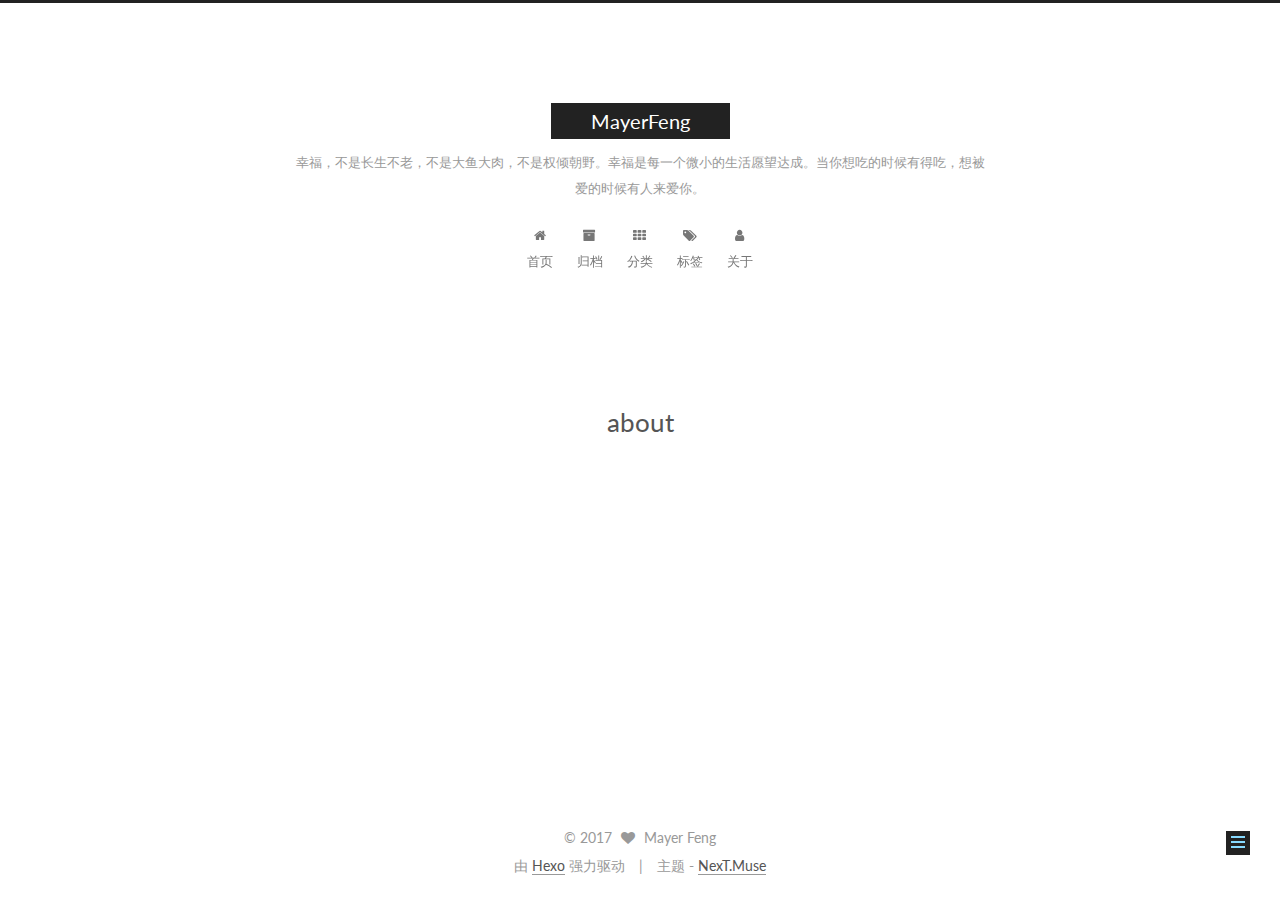
==== about/index.html @ aae3388e "Site updated: 2017-06-15 09:46:00" ====
<!doctype html>



  


<html class="theme-next muse use-motion" lang="zh-Hans">
<head>
  <meta charset="UTF-8"/>
<meta http-equiv="X-UA-Compatible" content="IE=edge" />
<meta name="viewport" content="width=device-width, initial-scale=1, maximum-scale=1"/>









<meta http-equiv="Cache-Control" content="no-transform" />
<meta http-equiv="Cache-Control" content="no-siteapp" />















  
  
  <link href="/lib/fancybox/source/jquery.fancybox.css?v=2.1.5" rel="stylesheet" type="text/css" />




  
  
  
  

  
    
    
  

  

  

  

  

  
    
    
    <link href="//fonts.googleapis.com/css?family=Lato:300,300italic,400,400italic,700,700italic&subset=latin,latin-ext" rel="stylesheet" type="text/css">
  






<link href="/lib/font-awesome/css/font-awesome.min.css?v=4.6.2" rel="stylesheet" type="text/css" />

<link href="/css/main.css?v=5.1.1" rel="stylesheet" type="text/css" />


  <meta name="keywords" content="Hexo, NexT" />








  <link rel="shortcut icon" type="image/x-icon" href="/favicon.ico?v=5.1.1" />






<meta property="og:type" content="website">
<meta property="og:title" content="about">
<meta property="og:url" content="http://mayerfeng.github.io.com/about/index.html">
<meta property="og:site_name" content="MayerFeng">
<meta property="og:updated_time" content="2017-06-15T01:40:49.000Z">
<meta name="twitter:card" content="summary">
<meta name="twitter:title" content="about">



<script type="text/javascript" id="hexo.configurations">
  var NexT = window.NexT || {};
  var CONFIG = {
    root: '/',
    scheme: 'Muse',
    sidebar: {"position":"left","display":"post","offset":12,"offset_float":0,"b2t":false,"scrollpercent":false},
    fancybox: true,
    motion: true,
    duoshuo: {
      userId: '0',
      author: '博主'
    },
    algolia: {
      applicationID: '',
      apiKey: '',
      indexName: '',
      hits: {"per_page":10},
      labels: {"input_placeholder":"Search for Posts","hits_empty":"We didn't find any results for the search: ${query}","hits_stats":"${hits} results found in ${time} ms"}
    }
  };
</script>



  <link rel="canonical" href="http://mayerfeng.github.io.com/about/"/>





  <title>about | MayerFeng</title>
  














</head>

<body itemscope itemtype="http://schema.org/WebPage" lang="zh-Hans">

  
  
    
  

  <div class="container sidebar-position-left page-post-detail ">
    <div class="headband"></div>

    <header id="header" class="header" itemscope itemtype="http://schema.org/WPHeader">
      <div class="header-inner"><div class="site-brand-wrapper">
  <div class="site-meta ">
    

    <div class="custom-logo-site-title">
      <a href="/"  class="brand" rel="start">
        <span class="logo-line-before"><i></i></span>
        <span class="site-title">MayerFeng</span>
        <span class="logo-line-after"><i></i></span>
      </a>
    </div>
      
        <p class="site-subtitle">幸福，不是长生不老，不是大鱼大肉，不是权倾朝野。幸福是每一个微小的生活愿望达成。当你想吃的时候有得吃，想被爱的时候有人来爱你。</p>
      
  </div>

  <div class="site-nav-toggle">
    <button>
      <span class="btn-bar"></span>
      <span class="btn-bar"></span>
      <span class="btn-bar"></span>
    </button>
  </div>
</div>

<nav class="site-nav">
  

  
    <ul id="menu" class="menu">
      
        
        <li class="menu-item menu-item-home">
          <a href="/" rel="section">
            
              <i class="menu-item-icon fa fa-fw fa-home"></i> <br />
            
            首页
          </a>
        </li>
      
        
        <li class="menu-item menu-item-archives">
          <a href="/archives/" rel="section">
            
              <i class="menu-item-icon fa fa-fw fa-archive"></i> <br />
            
            归档
          </a>
        </li>
      
        
        <li class="menu-item menu-item-categories">
          <a href="/categories/" rel="section">
            
              <i class="menu-item-icon fa fa-fw fa-th"></i> <br />
            
            分类
          </a>
        </li>
      
        
        <li class="menu-item menu-item-tags">
          <a href="/tags/" rel="section">
            
              <i class="menu-item-icon fa fa-fw fa-tags"></i> <br />
            
            标签
          </a>
        </li>
      
        
        <li class="menu-item menu-item-about">
          <a href="/about/" rel="section">
            
              <i class="menu-item-icon fa fa-fw fa-user"></i> <br />
            
            关于
          </a>
        </li>
      

      
    </ul>
  

  
</nav>



 </div>
    </header>

    <main id="main" class="main">
      <div class="main-inner">
        <div class="content-wrap">
          <div id="content" class="content">
            

  <div id="posts" class="posts-expand">
  <header class="post-header">

	<h1 class="post-title" itemprop="name headline">about</h1>



</header>

    
    
      
    
  </div>


          </div>
          


          
  <div class="comments" id="comments">
    
  </div>


        </div>
        
          
  
  <div class="sidebar-toggle">
    <div class="sidebar-toggle-line-wrap">
      <span class="sidebar-toggle-line sidebar-toggle-line-first"></span>
      <span class="sidebar-toggle-line sidebar-toggle-line-middle"></span>
      <span class="sidebar-toggle-line sidebar-toggle-line-last"></span>
    </div>
  </div>

  <aside id="sidebar" class="sidebar">
    <div class="sidebar-inner">

      

      

      <section class="site-overview sidebar-panel sidebar-panel-active">
        <div class="site-author motion-element" itemprop="author" itemscope itemtype="http://schema.org/Person">
          <img class="site-author-image" itemprop="image"
               src="/images/avatar.gif"
               alt="Mayer Feng" />
          <p class="site-author-name" itemprop="name">Mayer Feng</p>
           
              <p class="site-description motion-element" itemprop="description"></p>
          
        </div>
        <nav class="site-state motion-element">

          
            <div class="site-state-item site-state-posts">
              <a href="/archives/">
                <span class="site-state-item-count">2</span>
                <span class="site-state-item-name">日志</span>
              </a>
            </div>
          

          

          

        </nav>

        

        <div class="links-of-author motion-element">
          
        </div>

        
        

        
        

        


      </section>

      

      

    </div>
  </aside>


        
      </div>
    </main>

    <footer id="footer" class="footer">
      <div class="footer-inner">
        <div class="copyright" >
  
  &copy; 
  <span itemprop="copyrightYear">2017</span>
  <span class="with-love">
    <i class="fa fa-heart"></i>
  </span>
  <span class="author" itemprop="copyrightHolder">Mayer Feng</span>
</div>


<div class="powered-by">
  由 <a class="theme-link" href="https://hexo.io">Hexo</a> 强力驱动
</div>

<div class="theme-info">
  主题 -
  <a class="theme-link" href="https://github.com/iissnan/hexo-theme-next">
    NexT.Muse
  </a>
</div>


        

        
      </div>
    </footer>

    
      <div class="back-to-top">
        <i class="fa fa-arrow-up"></i>
        
      </div>
    

  </div>

  

<script type="text/javascript">
  if (Object.prototype.toString.call(window.Promise) !== '[object Function]') {
    window.Promise = null;
  }
</script>









  












  
  <script type="text/javascript" src="/lib/jquery/index.js?v=2.1.3"></script>

  
  <script type="text/javascript" src="/lib/fastclick/lib/fastclick.min.js?v=1.0.6"></script>

  
  <script type="text/javascript" src="/lib/jquery_lazyload/jquery.lazyload.js?v=1.9.7"></script>

  
  <script type="text/javascript" src="/lib/velocity/velocity.min.js?v=1.2.1"></script>

  
  <script type="text/javascript" src="/lib/velocity/velocity.ui.min.js?v=1.2.1"></script>

  
  <script type="text/javascript" src="/lib/fancybox/source/jquery.fancybox.pack.js?v=2.1.5"></script>


  


  <script type="text/javascript" src="/js/src/utils.js?v=5.1.1"></script>

  <script type="text/javascript" src="/js/src/motion.js?v=5.1.1"></script>



  
  

  
    <script type="text/javascript" src="/js/src/scrollspy.js?v=5.1.1"></script>
<script type="text/javascript" src="/js/src/post-details.js?v=5.1.1"></script>

  

  


  <script type="text/javascript" src="/js/src/bootstrap.js?v=5.1.1"></script>



  


  




	





  





  





  






  





  

  

  

  

  

  

</body>
</html>
---- css/main.css ----
/* normalize.css v3.0.2 | MIT License | git.io/normalize */
html {
  font-family: sans-serif; /* 1 */
  -ms-text-size-adjust: 100%; /* 2 */
  -webkit-text-size-adjust: 100%; /* 2 */
}
body {
  margin: 0;
}
article,
aside,
details,
figcaption,
figure,
footer,
header,
hgroup,
main,
menu,
nav,
section,
summary {
  display: block;
}
audio,
canvas,
progress,
video {
  display: inline-block; /* 1 */
  vertical-align: baseline; /* 2 */
}
audio:not([controls]) {
  display: none;
  height: 0;
}
[hidden],
template {
  display: none;
}
a {
  background-color: transparent;
}
a:active,
a:hover {
  outline: 0;
}
abbr[title] {
  border-bottom: 1px dotted;
}
b,
strong {
  font-weight: bold;
}
dfn {
  font-style: italic;
}
h1 {
  font-size: 2em;
  margin: 0.67em 0;
}
mark {
  background: #ff0;
  color: #000;
}
small {
  font-size: 80%;
}
sub,
sup {
  font-size: 75%;
  line-height: 0;
  position: relative;
  vertical-align: baseline;
}
sup {
  top: -0.5em;
}
sub {
  bottom: -0.25em;
}
img {
  border: 0;
}
svg:not(:root) {
  overflow: hidden;
}
figure {
  margin: 1em 40px;
}
hr {
  -moz-box-sizing: content-box;
  box-sizing: content-box;
  height: 0;
}
pre {
  overflow: auto;
}
code,
kbd,
pre,
samp {
  font-family: monospace, monospace;
  font-size: 1em;
}
button,
input,
optgroup,
select,
textarea {
  color: inherit; /* 1 */
  font: inherit; /* 2 */
  margin: 0; /* 3 */
}
button {
  overflow: visible;
}
button,
select {
  text-transform: none;
}
button,
html input[type="button"],
input[type="reset"],
input[type="submit"] {
  -webkit-appearance: button; /* 2 */
  cursor: pointer; /* 3 */
}
button[disabled],
html input[disabled] {
  cursor: default;
}
button::-moz-focus-inner,
input::-moz-focus-inner {
  border: 0;
  padding: 0;
}
input {
  line-height: normal;
}
input[type="checkbox"],
input[type="radio"] {
  box-sizing: border-box; /* 1 */
  padding: 0; /* 2 */
}
input[type="number"]::-webkit-inner-spin-button,
input[type="number"]::-webkit-outer-spin-button {
  height: auto;
}
input[type="search"] {
  -webkit-appearance: textfield; /* 1 */
  -moz-box-sizing: content-box;
  -webkit-box-sizing: content-box; /* 2 */
  box-sizing: content-box;
}
input[type="search"]::-webkit-search-cancel-button,
input[type="search"]::-webkit-search-decoration {
  -webkit-appearance: none;
}
fieldset {
  border: 1px solid #c0c0c0;
  margin: 0 2px;
  padding: 0.35em 0.625em 0.75em;
}
legend {
  border: 0; /* 1 */
  padding: 0; /* 2 */
}
textarea {
  overflow: auto;
}
optgroup {
  font-weight: bold;
}
table {
  border-collapse: collapse;
  border-spacing: 0;
}
td,
th {
  padding: 0;
}
::selection {
  background: #262a30;
  color: #fff;
}
body {
  position: relative;
  font-family: 'Lato', "PingFang SC", "Microsoft YaHei", sans-serif;
  font-size: 14px;
  line-height: 2;
  color: #555;
  background: #fff;
}
@media (max-width: 767px) {
  body {
    padding-right: 0 !important;
  }
}
@media (min-width: 768px) and (max-width: 991px) {
  body {
    padding-right: 0 !important;
  }
}
@media (min-width: 1600px) {
  body {
    font-size: 16px;
  }
}
h1,
h2,
h3,
h4,
h5,
h6 {
  margin: 0;
  padding: 0;
  font-weight: bold;
  line-height: 1.5;
  font-family: 'Lato', "PingFang SC", "Microsoft YaHei", sans-serif;
}
h2,
h3,
h4,
h5,
h6 {
  margin: 20px 0 15px;
}
h1 {
  font-size: 22px;
}
@media (max-width: 767px) {
  h1 {
    font-size: 18px;
  }
}
h2 {
  font-size: 20px;
}
@media (max-width: 767px) {
  h2 {
    font-size: 16px;
  }
}
h3 {
  font-size: 18px;
}
@media (max-width: 767px) {
  h3 {
    font-size: 14px;
  }
}
h4 {
  font-size: 16px;
}
@media (max-width: 767px) {
  h4 {
    font-size: 12px;
  }
}
h5 {
  font-size: 14px;
}
@media (max-width: 767px) {
  h5 {
    font-size: 10px;
  }
}
h6 {
  font-size: 12px;
}
@media (max-width: 767px) {
  h6 {
    font-size: 8px;
  }
}
p {
  margin: 0 0 25px 0;
}
a {
  color: #555;
  text-decoration: none;
  border-bottom: 1px solid #999;
  word-wrap: break-word;
}
a:hover {
  color: #222;
  border-bottom-color: #222;
}
blockquote {
  margin: 0;
  padding: 0;
}
img {
  display: block;
  margin: auto;
  max-width: 100%;
  height: auto;
}
hr {
  margin: 40px 0;
  height: 3px;
  border: none;
  background-color: #ddd;
  background-image: repeating-linear-gradient(-45deg, #fff, #fff 4px, transparent 4px, transparent 8px);
}
blockquote {
  padding: 0 15px;
  color: #666;
  border-left: 4px solid #ddd;
}
blockquote cite::before {
  content: "-";
  padding: 0 5px;
}
dt {
  font-weight: 700;
}
dd {
  margin: 0;
  padding: 0;
}
.text-left {
  text-align: left;
}
.text-center {
  text-align: center;
}
.text-right {
  text-align: right;
}
.text-justify {
  text-align: justify;
}
.text-nowrap {
  white-space: nowrap;
}
.text-lowercase {
  text-transform: lowercase;
}
.text-uppercase {
  text-transform: uppercase;
}
.text-capitalize {
  text-transform: capitalize;
}
.center-block {
  display: block;
  margin-left: auto;
  margin-right: auto;
}
.clearfix:before,
.clearfix:after {
  content: " ";
  display: table;
}
.clearfix:after {
  clear: both;
}
.pullquote {
  width: 45%;
}
.pullquote.left {
  float: left;
  margin-left: 5px;
  margin-right: 10px;
}
.pullquote.right {
  float: right;
  margin-left: 10px;
  margin-right: 5px;
}
.affix.affix.affix {
  position: fixed;
}
.translation {
  margin-top: -20px;
  font-size: 14px;
  color: #999;
}
.scrollbar-measure {
  width: 100px;
  height: 100px;
  overflow: scroll;
  position: absolute;
  top: -9999px;
}
.use-motion .motion-element {
  opacity: 0;
}
table {
  margin: 20px 0;
  width: 100%;
  border-collapse: collapse;
  border-spacing: 0;
  border: 1px solid #ddd;
  font-size: 14px;
  table-layout: fixed;
  word-wrap: break-all;
}
table>tbody>tr:nth-of-type(odd) {
  background-color: #f9f9f9;
}
table>tbody>tr:hover {
  background-color: #f5f5f5;
}
caption,
th,
td {
  padding: 8px;
  text-align: left;
  vertical-align: middle;
  font-weight: normal;
}
th,
td {
  border-bottom: 3px solid #ddd;
  border-right: 1px solid #eee;
}
th {
  padding-bottom: 10px;
  font-weight: 700;
}
td {
  border-bottom-width: 1px;
}
html,
body {
  height: 100%;
}
.container {
  position: relative;
  min-height: 100%;
}
.header-inner {
  margin: 0 auto;
  padding: 100px 0 70px;
  width: 700px;
}
@media (min-width: 1600px) {
  .container .header-inner {
    width: 900px;
  }
}
.main {
  padding-bottom: 150px;
}
.main-inner {
  margin: 0 auto;
  width: 700px;
}
@media (min-width: 1600px) {
  .container .main-inner {
    width: 900px;
  }
}
.footer {
  position: absolute;
  left: 0;
  bottom: 0;
  width: 100%;
  min-height: 50px;
}
.footer-inner {
  box-sizing: border-box;
  margin: 20px auto;
  width: 700px;
}
@media (min-width: 1600px) {
  .container .footer-inner {
    width: 900px;
  }
}
pre,
.highlight {
  overflow: auto;
  margin: 20px 0;
  padding: 0;
  font-size: 13px;
  color: #4d4d4c;
  background: #f7f7f7;
  line-height: 1.6;
}
pre,
code {
  font-family: consolas, Menlo, "PingFang SC", "Microsoft YaHei", monospace;
}
code {
  padding: 2px 4px;
  word-wrap: break-word;
  color: #555;
  background: #eee;
  border-radius: 3px;
  font-size: 13px;
}
pre code {
  padding: 0;
  color: #4d4d4c;
  background: none;
  text-shadow: none;
}
.highlight {
  border-radius: 1px;
}
.highlight pre {
  border: none;
  margin: 0;
  padding: 10px 0;
}
.highlight table {
  margin: 0;
  width: auto;
  border: none;
}
.highlight td {
  border: none;
  padding: 0;
}
.highlight figcaption {
  font-size: 1em;
  color: #4d4d4c;
  line-height: 1em;
  margin-bottom: 1em;
}
.highlight figcaption:before,
.highlight figcaption:after {
  content: " ";
  display: table;
}
.highlight figcaption:after {
  clear: both;
}
.highlight figcaption a {
  float: right;
  color: #4d4d4c;
}
.highlight figcaption a:hover {
  border-bottom-color: #4d4d4c;
}
.highlight .gutter pre {
  padding-left: 10px;
  padding-right: 10px;
  color: #869194;
  text-align: right;
  background-color: #eff2f3;
}
.highlight .code pre {
  width: 100%;
  padding-left: 10px;
  padding-right: 10px;
  background-color: #f7f7f7;
}
.highlight .line {
  height: 20px;
}
.gutter {
  -webkit-user-select: none;
  -moz-user-select: none;
  -ms-user-select: none;
  user-select: none;
}
.gist table {
  width: auto;
}
.gist table td {
  border: none;
}
pre .deletion {
  background: #fdd;
}
pre .addition {
  background: #dfd;
}
pre .meta {
  color: #8959a8;
}
pre .comment {
  color: #8e908c;
}
pre .variable,
pre .attribute,
pre .tag,
pre .regexp,
pre .ruby .constant,
pre .xml .tag .title,
pre .xml .pi,
pre .xml .doctype,
pre .html .doctype,
pre .css .id,
pre .css .class,
pre .css .pseudo {
  color: #c82829;
}
pre .number,
pre .preprocessor,
pre .built_in,
pre .literal,
pre .params,
pre .constant,
pre .command {
  color: #f5871f;
}
pre .ruby .class .title,
pre .css .rules .attribute,
pre .string,
pre .value,
pre .inheritance,
pre .header,
pre .ruby .symbol,
pre .xml .cdata,
pre .special,
pre .number,
pre .formula {
  color: #718c00;
}
pre .title,
pre .css .hexcolor {
  color: #3e999f;
}
pre .function,
pre .python .decorator,
pre .python .title,
pre .ruby .function .title,
pre .ruby .title .keyword,
pre .perl .sub,
pre .javascript .title,
pre .coffeescript .title {
  color: #4271ae;
}
pre .keyword,
pre .javascript .function {
  color: #8959a8;
}
.full-image.full-image.full-image {
  border: none;
  max-width: 100%;
  width: auto;
  margin: 20px auto;
}
@media (min-width: 992px) {
  .full-image.full-image.full-image {
    max-width: none;
    width: 110%;
    margin: 25px -5%;
  }
}
.blockquote-center,
.page-home .post-type-quote blockquote,
.page-post-detail .post-type-quote blockquote {
  position: relative;
  margin: 40px 0;
  padding: 0;
  border-left: none;
  text-align: center;
}
.blockquote-center::before,
.page-home .post-type-quote blockquote::before,
.page-post-detail .post-type-quote blockquote::before,
.blockquote-center::after,
.page-home .post-type-quote blockquote::after,
.page-post-detail .post-type-quote blockquote::after {
  position: absolute;
  content: ' ';
  display: block;
  width: 100%;
  height: 24px;
  opacity: 0.2;
  background-repeat: no-repeat;
  background-position: 0 -6px;
  background-size: 22px 22px;
}
.blockquote-center::before,
.page-home .post-type-quote blockquote::before,
.page-post-detail .post-type-quote blockquote::before {
  top: -20px;
  background-image: url("../images/quote-l.svg");
  border-top: 1px solid #ccc;
}
.blockquote-center::after,
.page-home .post-type-quote blockquote::after,
.page-post-detail .post-type-quote blockquote::after {
  bottom: -20px;
  background-image: url("../images/quote-r.svg");
  border-bottom: 1px solid #ccc;
  background-position: 100% 8px;
}
.blockquote-center p,
.page-home .post-type-quote blockquote p,
.page-post-detail .post-type-quote blockquote p,
.blockquote-center div,
.page-home .post-type-quote blockquote div,
.page-post-detail .post-type-quote blockquote div {
  text-align: center;
}
.post .post-body .group-picture img {
  box-sizing: border-box;
  padding: 0 3px;
  border: none;
}
.post .group-picture-row {
  overflow: hidden;
  margin-top: 6px;
}
.post .group-picture-row:first-child {
  margin-top: 0;
}
.post .group-picture-column {
  float: left;
}
.page-post-detail .post-body .group-picture-column {
  float: none;
  margin-top: 10px;
  width: auto !important;
}
.page-post-detail .post-body .group-picture-column img {
  margin: 0 auto;
}
.page-archive .group-picture-container {
  overflow: hidden;
}
.page-archive .group-picture-row {
  float: left;
}
.page-archive .group-picture-row:first-child {
  margin-top: 6px;
}
.page-archive .group-picture-column {
  max-width: 150px;
  max-height: 150px;
}
.note {
  padding: 20px;
  margin: 20px 0;
  border: 1px solid #eee;
  border-left-width: 5px;
  border-radius: 3px;
}
.note h2,
.note h3,
.note h4,
.note h5,
.note h6 {
  margin-top: 0;
  margin-bottom: 5px;
  padding-top: 0 !important;
}
.note p:last-child {
  margin-bottom: 0;
}
.note code {
  border-radius: 3px;
}
.note+.note {
  margin-top: -5px;
}
.default {
  border-left-color: #777;
}
.default h2,
.default h3,
.default h4,
.default h5,
.default h6 {
  color: #777;
}
.primary {
  border-left-color: #428bca;
}
.primary h2,
.primary h3,
.primary h4,
.primary h5,
.primary h6 {
  color: #428bca;
}
.success {
  border-left-color: #5cb85c;
}
.success h2,
.success h3,
.success h4,
.success h5,
.success h6 {
  color: #5cb85c;
}
.danger {
  border-left-color: #d9534f;
}
.danger h2,
.danger h3,
.danger h4,
.danger h5,
.danger h6 {
  color: #d9534f;
}
.warning {
  border-left-color: #f0ad4e;
}
.warning h2,
.warning h3,
.warning h4,
.warning h5,
.warning h6 {
  color: #f0ad4e;
}
.info {
  border-left-color: #5bc0de;
}
.info h2,
.info h3,
.info h4,
.info h5,
.info h6 {
  color: #5bc0de;
}
.btn {
  display: inline-block;
  padding: 0 20px;
  font-size: 14px;
  color: #fff;
  background: #222;
  border: 2px solid #222;
  text-decoration: none;
  border-radius: 0;
  transition-property: background-color;
  transition-duration: 0.2s;
  transition-timing-function: ease-in-out;
  transition-delay: 0s;
}
.btn:hover,
.post-button .btn:hover {
  border-color: #222;
  color: #222;
  background: #fff;
}
.btn-bar {
  display: block;
  width: 22px;
  height: 2px;
  background: #555;
  border-radius: 1px;
}
.btn-bar+.btn-bar {
  margin-top: 4px;
}
.pagination {
  margin: 120px 0 40px;
  text-align: center;
  border-top: 1px solid #eee;
}
.page-number-basic,
.pagination .prev,
.pagination .next,
.pagination .page-number,
.pagination .space {
  display: inline-block;
  position: relative;
  top: -1px;
  margin: 0 10px;
  padding: 0 10px;
  line-height: 30px;
}
@media (max-width: 767px) {
  .page-number-basic,
  .pagination .prev,
  .pagination .next,
  .pagination .page-number,
  .pagination .space {
    margin: 0 5px;
  }
}
.pagination .prev,
.pagination .next,
.pagination .page-number {
  border-bottom: 0;
  border-top: 1px solid #eee;
  transition-property: border-color;
  transition-duration: 0.2s;
  transition-timing-function: ease-in-out;
  transition-delay: 0s;
}
.pagination .prev:hover,
.pagination .next:hover,
.pagination .page-number:hover {
  border-top-color: #222;
}
.pagination .space {
  padding: 0;
  margin: 0;
}
.pagination .prev {
  margin-left: 0;
}
.pagination .next {
  margin-right: 0;
}
.pagination .page-number.current {
  color: #fff;
  background: #ccc;
  border-top-color: #ccc;
}
@media (max-width: 767px) {
  .pagination {
    border-top: none;
  }
  .pagination .prev,
  .pagination .next,
  .pagination .page-number {
    margin-bottom: 10px;
    border-top: 0;
    border-bottom: 1px solid #eee;
  }
  .pagination .prev:hover,
  .pagination .next:hover,
  .pagination .page-number:hover {
    border-bottom-color: #222;
  }
}
.comments {
  margin: 60px 20px 0;
}
.tag-cloud {
  text-align: center;
}
.tag-cloud a {
  display: inline-block;
  margin: 10px;
}
.back-to-top {
  box-sizing: border-box;
  position: fixed;
  bottom: -100px;
  right: 30px;
  z-index: 1050;
  padding: 0 6px;
  width: 24px;
  background: #222;
  font-size: 12px;
  opacity: 1;
  color: #fff;
  cursor: pointer;
  text-align: center;
  -webkit-transform: translateZ(0);
  transition-property: bottom;
  transition-duration: 0.2s;
  transition-timing-function: ease-in-out;
  transition-delay: 0s;
}
@media (max-width: 767px) {
  .back-to-top {
    display: none;
  }
}
@media (min-width: 768px) and (max-width: 991px) {
  .back-to-top {
    display: none;
  }
}
.back-to-top.back-to-top-on {
  bottom: 19px;
}
.header {
  background: transparent;
}
.header-inner {
  position: relative;
}
.headband {
  height: 3px;
  background: #222;
}
.site-meta {
  margin: 0;
  text-align: center;
}
@media (max-width: 767px) {
  .site-meta {
    text-align: center;
  }
}
.brand {
  position: relative;
  display: inline-block;
  padding: 0 40px;
  color: #fff;
  background: #222;
  border-bottom: none;
}
.brand:hover {
  color: #fff;
}
.logo {
  display: inline-block;
  margin-right: 5px;
  line-height: 36px;
  vertical-align: top;
}
.site-title {
  display: inline-block;
  vertical-align: top;
  line-height: 36px;
  font-size: 20px;
  font-weight: normal;
  font-family: 'Lato', "PingFang SC", "Microsoft YaHei", sans-serif;
}
.site-subtitle {
  margin-top: 10px;
  font-size: 13px;
  color: #999;
}
.use-motion .brand {
  opacity: 0;
}
.use-motion .logo,
.use-motion .site-title,
.use-motion .site-subtitle {
  opacity: 0;
  position: relative;
  top: -10px;
}
.site-nav-toggle {
  display: none;
  position: absolute;
  top: 10px;
  left: 10px;
}
@media (max-width: 767px) {
  .site-nav-toggle {
    display: block;
  }
}
.site-nav-toggle button {
  margin-top: 2px;
  padding: 9px 10px;
  background: transparent;
  border: none;
}
@media (max-width: 767px) {
  .site-nav {
    display: none;
    margin: 0 -10px;
    padding: 0 10px;
    clear: both;
    border-top: 1px solid #ddd;
  }
}
@media (min-width: 768px) and (max-width: 991px) {
  .site-nav {
    display: block !important;
  }
}
@media (min-width: 992px) {
  .site-nav {
    display: block !important;
  }
}
.menu {
  margin-top: 20px;
  padding-left: 0;
  text-align: center;
}
.menu .menu-item {
  display: inline-block;
  margin: 0 10px;
  list-style: none;
}
@media screen and (max-width: 767px) {
  .menu .menu-item {
    margin-top: 10px;
  }
}
.menu .menu-item a {
  display: block;
  font-size: 13px;
  line-height: inherit;
  border-bottom: 1px solid transparent;
  transition-property: border-color;
  transition-duration: 0.2s;
  transition-timing-function: ease-in-out;
  transition-delay: 0s;
}
.menu .menu-item a:hover {
  border-bottom-color: #222;
}
.menu .menu-item .fa {
  margin-right: 5px;
}
.use-motion .menu-item {
  opacity: 0;
}
.post-body {
  font-family: 'Lato', "PingFang SC", "Microsoft YaHei", sans-serif;
}
@media (max-width: 767px) {
  .post-body {
    word-break: break-word;
  }
}
.post-body .fancybox img {
  display: block !important;
  margin: 0 auto;
  cursor: pointer;
  cursor: zoom-in;
  cursor: -webkit-zoom-in;
}
.post-body .image-caption,
.post-body .figure .caption {
  margin: 10px auto 15px;
  text-align: center;
  font-size: 14px;
  color: #999;
  font-weight: bold;
  line-height: 1;
}
.post-sticky-flag {
  display: inline-block;
  font-size: 16px;
  -ms-transform: rotate(30deg);
  -webkit-transform: rotate(30deg);
  -moz-transform: rotate(30deg);
  -ms-transform: rotate(30deg);
  -o-transform: rotate(30deg);
  transform: rotate(30deg);
}
.posts-expand {
  padding-top: 40px;
}
@media (max-width: 767px) {
  .posts-expand {
    margin: 0 20px;
  }
  .post-body pre {
    padding: 10px;
  }
  .post-body pre .gutter pre {
    padding-right: 10px;
  }
  .post-body .highlight {
    margin-left: 0px;
    margin-right: 0px;
    padding: 0;
  }
  .post-body .highlight .gutter pre {
    padding-right: 10px;
  }
}
@media (min-width: 992px) {
  .posts-expand .post-body {
    text-align: justify;
  }
}
.posts-expand .post-body h2,
.posts-expand .post-body h3,
.posts-expand .post-body h4,
.posts-expand .post-body h5,
.posts-expand .post-body h6 {
  padding-top: 10px;
}
.posts-expand .post-body h2 .header-anchor,
.posts-expand .post-body h3 .header-anchor,
.posts-expand .post-body h4 .header-anchor,
.posts-expand .post-body h5 .header-anchor,
.posts-expand .post-body h6 .header-anchor {
  float: right;
  margin-left: 10px;
  color: #ccc;
  border-bottom-style: none;
  visibility: hidden;
}
.posts-expand .post-body h2 .header-anchor:hover,
.posts-expand .post-body h3 .header-anchor:hover,
.posts-expand .post-body h4 .header-anchor:hover,
.posts-expand .post-body h5 .header-anchor:hover,
.posts-expand .post-body h6 .header-anchor:hover {
  color: inherit;
}
.posts-expand .post-body h2:hover .header-anchor,
.posts-expand .post-body h3:hover .header-anchor,
.posts-expand .post-body h4:hover .header-anchor,
.posts-expand .post-body h5:hover .header-anchor,
.posts-expand .post-body h6:hover .header-anchor {
  visibility: visible;
}
.posts-expand .post-body ul li {
  list-style: circle;
}
.posts-expand .post-body img {
  box-sizing: border-box;
  margin: auto;
  padding: 3px;
  border: 1px solid #ddd;
}
.posts-expand .fancybox img {
  margin: 0 auto;
}
@media (max-width: 767px) {
  .posts-collapse {
    margin: 0 20px;
  }
  .posts-collapse .post-title,
  .posts-collapse .post-meta {
    display: block;
    width: auto;
    text-align: left;
  }
}
.posts-collapse {
  position: relative;
  z-index: 1010;
  margin-left: 55px;
}
.posts-collapse::after {
  content: " ";
  position: absolute;
  top: 20px;
  left: 0;
  margin-left: -2px;
  width: 4px;
  height: 100%;
  background: #f5f5f5;
  z-index: -1;
}
@media (max-width: 767px) {
  .posts-collapse {
    margin: 0 20px;
  }
}
.posts-collapse .collection-title {
  position: relative;
  margin: 60px 0;
}
.posts-collapse .collection-title h1,
.posts-collapse .collection-title h2 {
  margin-left: 20px;
}
.posts-collapse .collection-title small {
  color: #bbb;
  margin-left: 5px;
}
.posts-collapse .collection-title::before {
  content: " ";
  position: absolute;
  left: 0;
  top: 50%;
  margin-left: -4px;
  margin-top: -4px;
  width: 8px;
  height: 8px;
  background: #bbb;
  border-radius: 50%;
}
.posts-collapse .post {
  margin: 30px 0;
}
.posts-collapse .post-header {
  position: relative;
  transition-duration: 0.2s;
  transition-timing-function: ease-in-out;
  transition-delay: 0s;
  transition-property: border;
  border-bottom: 1px dashed #ccc;
}
.posts-collapse .post-header::before {
  content: " ";
  position: absolute;
  left: 0;
  top: 12px;
  width: 6px;
  height: 6px;
  margin-left: -4px;
  background: #bbb;
  border-radius: 50%;
  border: 1px solid #fff;
  transition-duration: 0.2s;
  transition-timing-function: ease-in-out;
  transition-delay: 0s;
  transition-property: background;
}
.posts-collapse .post-header:hover {
  border-bottom-color: #666;
}
.posts-collapse .post-header:hover::before {
  background: #222;
}
.posts-collapse .post-meta {
  position: absolute;
  font-size: 12px;
  left: 20px;
  top: 5px;
}
.posts-collapse .post-comments-count {
  display: none;
}
.posts-collapse .post-title {
  margin-left: 60px;
  font-size: 16px;
  font-weight: normal;
  line-height: inherit;
}
.posts-collapse .post-title::after {
  margin-left: 3px;
  opacity: 0.6;
}
.posts-collapse .post-title a {
  color: #666;
  border-bottom: none;
}
.page-home .post-type-quote .post-header,
.page-post-detail .post-type-quote .post-header,
.page-home .post-type-quote .post-tags,
.page-post-detail .post-type-quote .post-tags {
  display: none;
}
.posts-expand .post-title {
  font-size: 26px;
  text-align: center;
  word-break: break-word;
  font-weight: 400;
}
@media (max-width: 767px) {
  .posts-expand .post-title {
    font-size: 22px;
  }
}
.posts-expand .post-title-link {
  display: inline-block;
  position: relative;
  color: #555;
  border-bottom: none;
  line-height: 1.2;
  vertical-align: top;
}
.posts-expand .post-title-link::before {
  content: "";
  position: absolute;
  width: 100%;
  height: 2px;
  bottom: 0;
  left: 0;
  background-color: #000;
  visibility: hidden;
  -webkit-transform: scaleX(0);
  -moz-transform: scaleX(0);
  -ms-transform: scaleX(0);
  -o-transform: scaleX(0);
  transform: scaleX(0);
  transition-duration: 0.2s;
  transition-timing-function: ease-in-out;
  transition-delay: 0s;
}
.posts-expand .post-title-link:hover::before {
  visibility: visible;
  -webkit-transform: scaleX(1);
  -moz-transform: scaleX(1);
  -ms-transform: scaleX(1);
  -o-transform: scaleX(1);
  transform: scaleX(1);
}
.posts-expand .post-title-link .fa {
  font-size: 16px;
}
.posts-expand .post-meta {
  margin: 3px 0 60px 0;
  color: #999;
  font-family: 'Lato', "PingFang SC", "Microsoft YaHei", sans-serif;
  font-size: 12px;
  text-align: center;
}
.posts-expand .post-meta .post-category-list {
  display: inline-block;
  margin: 0;
  padding: 3px;
}
.posts-expand .post-meta .post-category-list-link {
  color: #999;
}
.posts-expand .post-meta .post-description {
  font-size: 14px;
  margin-top: 2px;
}
.post-wordcount {
  display: inline-block;
}
.post-meta-divider {
  margin: 0 0.5em;
}
.post-meta-item-icon {
  margin-right: 3px;
}
@media (min-width: 768px) and (max-width: 991px) {
  .post-meta-item-icon {
    display: inline-block;
  }
}
@media (max-width: 767px) {
  .post-meta-item-icon {
    display: inline-block;
  }
}
@media (min-width: 768px) and (max-width: 991px) {
  .post-meta-item-text {
    display: none;
  }
}
@media (max-width: 767px) {
  .post-meta-item-text {
    display: none;
  }
}
@media (max-width: 767px) {
  .posts-expand .post-comments-count {
    display: none;
  }
}
.post-button {
  margin-top: 50px;
}
.post-button .btn {
  color: #fff;
  font-size: 14px;
  background: #222;
  border-radius: 0;
  line-height: 2;
  margin: 0 4px 8px 4px;
}
.post-button .fa-fw {
  width: 1.285714285714286em;
  text-align: left;
}
.posts-expand .post-tags {
  margin-top: 40px;
  text-align: center;
}
.posts-expand .post-tags a {
  display: inline-block;
  margin-right: 10px;
  font-size: 13px;
}
.post-nav {
  display: table;
  margin-top: 15px;
  width: 100%;
  border-top: 1px solid #eee;
}
.post-nav-divider {
  display: table-cell;
  width: 10%;
}
.post-nav-item {
  display: table-cell;
  padding: 10px 0 0 0;
  width: 45%;
  vertical-align: top;
}
.post-nav-item a {
  position: relative;
  display: block;
  line-height: 25px;
  font-size: 14px;
  color: #555;
  border-bottom: none;
}
.post-nav-item a:hover {
  color: #222;
  border-bottom: none;
}
.post-nav-item a:active {
  top: 2px;
}
.post-nav-item .fa {
  position: absolute;
  top: 8px;
  left: 0;
  font-size: 12px;
}
.post-nav-next a {
  padding-left: 15px;
}
.post-nav-prev {
  text-align: right;
}
.post-nav-prev a {
  padding-right: 15px;
}
.post-nav-prev .fa {
  right: 0;
  left: auto;
}
.posts-expand .post-eof {
  display: block;
  margin: 80px auto 60px;
  width: 8%;
  height: 1px;
  background: #ccc;
  text-align: center;
}
.post:last-child .post-eof.post-eof.post-eof {
  display: none;
}
.post-gallery {
  display: table;
  table-layout: fixed;
  width: 100%;
  border-collapse: separate;
}
.post-gallery-row {
  display: table-row;
}
.post-gallery .post-gallery-img {
  display: table-cell;
  text-align: center;
  vertical-align: middle;
  border: none;
}
.post-gallery .post-gallery-img img {
  max-width: 100%;
  max-height: 100%;
  border: none;
}
.fancybox-close,
.fancybox-close:hover {
  border: none;
}
.sidebar {
  position: fixed;
  right: 0;
  top: 0;
  bottom: 0;
  width: 0;
  z-index: 1040;
  box-shadow: inset 0 2px 6px #000;
  background: #222;
  -webkit-transform: translateZ(0);
}
.sidebar a {
  color: #999;
  border-bottom-color: #555;
}
.sidebar a:hover {
  color: #eee;
}
@media (min-width: 768px) and (max-width: 991px) {
  .sidebar {
    display: none !important;
  }
}
@media (max-width: 767px) {
  .sidebar {
    display: none !important;
  }
}
.sidebar-inner {
  position: relative;
  padding: 20px 10px;
  color: #999;
  text-align: center;
}
.sidebar-toggle {
  position: fixed;
  right: 30px;
  bottom: 45px;
  width: 14px;
  height: 14px;
  padding: 5px;
  background: #222;
  line-height: 0;
  z-index: 1050;
  cursor: pointer;
  -webkit-transform: translateZ(0);
}
@media (min-width: 768px) and (max-width: 991px) {
  .sidebar-toggle {
    display: none;
  }
}
@media (max-width: 767px) {
  .sidebar-toggle {
    display: none;
  }
}
.sidebar-toggle-line {
  position: relative;
  display: inline-block;
  vertical-align: top;
  height: 2px;
  width: 100%;
  background: #fff;
  margin-top: 3px;
}
.sidebar-toggle-line:first-child {
  margin-top: 0;
}
.site-author-image {
  display: block;
  margin: 0 auto;
  padding: 2px;
  max-width: 96px;
  height: auto;
  border: 2px solid #333;
}
.site-author-name {
  margin: 5px 0 0;
  text-align: center;
  color: #f5f5f5;
  font-weight: normal;
}
.site-description {
  margin-top: 5px;
  text-align: center;
  font-size: 14px;
  color: #999;
}
.site-state {
  overflow: hidden;
  line-height: 1.4;
  white-space: nowrap;
  text-align: center;
}
.site-state-item {
  display: inline-block;
  padding: 0 15px;
  border-left: 1px solid #333;
}
.site-state-item:first-child {
  border-left: none;
}
.site-state-item a {
  border-bottom: none;
}
.site-state-item-count {
  display: block;
  text-align: center;
  color: inherit;
  font-weight: 600;
  font-size: 18px;
}
.site-state-item-name {
  font-size: 13px;
  color: inherit;
}
.feed-link {
  margin-top: 20px;
}
.feed-link a {
  display: inline-block;
  padding: 0 15px;
  color: #fc6423;
  border: 1px solid #fc6423;
  border-radius: 4px;
}
.feed-link a i {
  color: #fc6423;
  font-size: 14px;
}
.feed-link a:hover {
  color: #fff;
  background: #fc6423;
}
.feed-link a:hover i {
  color: #fff;
}
.links-of-author {
  margin-top: 20px;
}
.links-of-author a {
  display: inline-block;
  vertical-align: middle;
  margin-right: 10px;
  margin-bottom: 10px;
  border-bottom-color: #555;
  font-size: 13px;
}
.links-of-author a:before {
  display: inline-block;
  vertical-align: middle;
  margin-right: 3px;
  content: " ";
  width: 4px;
  height: 4px;
  border-radius: 50%;
  background: #f7ff6e;
}
.links-of-blogroll {
  font-size: 13px;
}
.links-of-blogroll-title {
  margin-top: 20px;
  font-size: 14px;
  font-weight: 600;
}
.links-of-blogroll-list {
  margin: 0;
  padding: 0;
  list-style: none;
}
.links-of-blogroll-item {
  padding: 2px 10px;
}
.sidebar-nav {
  margin: 0 0 20px;
  padding-left: 0;
}
.sidebar-nav li {
  display: inline-block;
  cursor: pointer;
  border-bottom: 1px solid transparent;
  font-size: 14px;
  color: #555;
}
.sidebar-nav li:hover {
  color: #f5f5f5;
}
.page-post-detail .sidebar-nav-toc {
  padding: 0 5px;
}
.page-post-detail .sidebar-nav-overview {
  margin-left: 10px;
}
.sidebar-nav .sidebar-nav-active {
  color: #87daff;
  border-bottom-color: #87daff;
}
.sidebar-nav .sidebar-nav-active:hover {
  color: #87daff;
}
.sidebar-panel {
  display: none;
}
.sidebar-panel-active {
  display: block;
}
.post-toc-empty {
  font-size: 14px;
  color: #666;
}
.post-toc-wrap {
  overflow: hidden;
}
.post-toc {
  overflow: auto;
}
.post-toc ol {
  margin: 0;
  padding: 0 2px 5px 10px;
  text-align: left;
  list-style: none;
  font-size: 14px;
}
.post-toc ol > ol {
  padding-left: 0;
}
.post-toc ol a {
  transition-duration: 0.2s;
  transition-timing-function: ease-in-out;
  transition-delay: 0s;
  transition-property: all;
  color: #999;
  border-bottom-color: #555;
}
.post-toc ol a:hover {
  color: #ccc;
  border-bottom-color: #ccc;
}
.post-toc .nav-item {
  overflow: hidden;
  text-overflow: ellipsis;
  white-space: nowrap;
  line-height: 1.8;
}
.post-toc .nav .nav-child {
  display: none;
}
.post-toc .nav .active > .nav-child {
  display: block;
}
.post-toc .nav .active-current > .nav-child {
  display: block;
}
.post-toc .nav .active-current > .nav-child > .nav-item {
  display: block;
}
.post-toc .nav .active > a {
  color: #87daff;
  border-bottom-color: #87daff;
}
.post-toc .nav .active-current > a {
  color: #87daff;
}
.post-toc .nav .active-current > a:hover {
  color: #87daff;
}
.footer {
  font-size: 14px;
  color: #999;
}
.footer img {
  border: none;
}
.footer-inner {
  text-align: center;
}
.with-love {
  display: inline-block;
  margin: 0 5px;
}
.powered-by,
.theme-info {
  display: inline-block;
}
.powered-by {
  margin-right: 10px;
}
.powered-by::after {
  content: "|";
  padding-left: 10px;
}
.cc-license {
  margin-top: 10px;
  text-align: center;
}
.cc-license .cc-opacity {
  opacity: 0.7;
  border-bottom: none;
}
.cc-license .cc-opacity:hover {
  opacity: 0.9;
}
.cc-license img {
  display: inline-block;
}
.theme-next #ds-thread #ds-reset {
  color: #555;
}
.theme-next #ds-thread #ds-reset .ds-replybox {
  margin-bottom: 30px;
}
.theme-next #ds-thread #ds-reset .ds-replybox .ds-avatar,
.theme-next #ds-reset .ds-avatar img {
  box-shadow: none;
}
.theme-next #ds-thread #ds-reset .ds-textarea-wrapper {
  border-color: #c7d4e1;
  background: none;
  border-top-right-radius: 3px;
  border-top-left-radius: 3px;
}
.theme-next #ds-thread #ds-reset .ds-textarea-wrapper textarea {
  height: 60px;
}
.theme-next #ds-reset .ds-rounded-top {
  border-radius: 0;
}
.theme-next #ds-thread #ds-reset .ds-post-toolbar {
  box-sizing: border-box;
  border: 1px solid #c7d4e1;
  background: #f6f8fa;
}
.theme-next #ds-thread #ds-reset .ds-post-options {
  height: 40px;
  border: none;
  background: none;
}
.theme-next #ds-thread #ds-reset .ds-toolbar-buttons {
  top: 11px;
}
.theme-next #ds-thread #ds-reset .ds-sync {
  top: 5px;
}
.theme-next #ds-thread #ds-reset .ds-post-button {
  top: 4px;
  right: 5px;
  width: 90px;
  height: 30px;
  border: 1px solid #c5ced7;
  border-radius: 3px;
  background-image: linear-gradient(#fbfbfc, #f5f7f9);
  color: #60676d;
}
.theme-next #ds-thread #ds-reset .ds-post-button:hover {
  background-position: 0 -30px;
  color: #60676d;
}
.theme-next #ds-thread #ds-reset .ds-comments-info {
  padding: 10px 0;
}
.theme-next #ds-thread #ds-reset .ds-sort {
  display: none;
}
.theme-next #ds-thread #ds-reset li.ds-tab a.ds-current {
  border: none;
  background: #f6f8fa;
  color: #60676d;
}
.theme-next #ds-thread #ds-reset li.ds-tab a.ds-current:hover {
  background-color: #e9f0f7;
  color: #60676d;
}
.theme-next #ds-thread #ds-reset li.ds-tab a {
  border-radius: 2px;
  padding: 5px;
}
.theme-next #ds-thread #ds-reset .ds-login-buttons p {
  color: #999;
  line-height: 36px;
}
.theme-next #ds-thread #ds-reset .ds-login-buttons .ds-service-list li {
  height: 28px;
}
.theme-next #ds-thread #ds-reset .ds-service-list a {
  background: none;
  padding: 5px;
  border: 1px solid;
  border-radius: 3px;
  text-align: center;
}
.theme-next #ds-thread #ds-reset .ds-service-list a:hover {
  color: #fff;
  background: #666;
}
.theme-next #ds-thread #ds-reset .ds-service-list .ds-weibo {
  color: #fc9b00;
  border-color: #fc9b00;
}
.theme-next #ds-thread #ds-reset .ds-service-list .ds-weibo:hover {
  background: #fc9b00;
}
.theme-next #ds-thread #ds-reset .ds-service-list .ds-qq {
  color: #60a3ec;
  border-color: #60a3ec;
}
.theme-next #ds-thread #ds-reset .ds-service-list .ds-qq:hover {
  background: #60a3ec;
}
.theme-next #ds-thread #ds-reset .ds-service-list .ds-renren {
  color: #2e7ac4;
  border-color: #2e7ac4;
}
.theme-next #ds-thread #ds-reset .ds-service-list .ds-renren:hover {
  background: #2e7ac4;
}
.theme-next #ds-thread #ds-reset .ds-service-list .ds-douban {
  color: #37994c;
  border-color: #37994c;
}
.theme-next #ds-thread #ds-reset .ds-service-list .ds-douban:hover {
  background: #37994c;
}
.theme-next #ds-thread #ds-reset .ds-service-list .ds-kaixin {
  color: #fef20d;
  border-color: #fef20d;
}
.theme-next #ds-thread #ds-reset .ds-service-list .ds-kaixin:hover {
  background: #fef20d;
}
.theme-next #ds-thread #ds-reset .ds-service-list .ds-netease {
  color: #f00;
  border-color: #f00;
}
.theme-next #ds-thread #ds-reset .ds-service-list .ds-netease:hover {
  background: #f00;
}
.theme-next #ds-thread #ds-reset .ds-service-list .ds-sohu {
  color: #ffcb05;
  border-color: #ffcb05;
}
.theme-next #ds-thread #ds-reset .ds-service-list .ds-sohu:hover {
  background: #ffcb05;
}
.theme-next #ds-thread #ds-reset .ds-service-list .ds-baidu {
  color: #2831e0;
  border-color: #2831e0;
}
.theme-next #ds-thread #ds-reset .ds-service-list .ds-baidu:hover {
  background: #2831e0;
}
.theme-next #ds-thread #ds-reset .ds-service-list .ds-google {
  color: #166bec;
  border-color: #166bec;
}
.theme-next #ds-thread #ds-reset .ds-service-list .ds-google:hover {
  background: #166bec;
}
.theme-next #ds-thread #ds-reset .ds-service-list .ds-weixin {
  color: #00ce0d;
  border-color: #00ce0d;
}
.theme-next #ds-thread #ds-reset .ds-service-list .ds-weixin:hover {
  background: #00ce0d;
}
.theme-next #ds-thread #ds-reset .ds-service-list .ds-more-services {
  border: none;
}
.theme-next #ds-thread #ds-reset .ds-service-list .ds-more-services:hover {
  background: none;
}
.theme-next #ds-reset .duoshuo-ua-admin {
  display: inline-block;
  color: #f00;
}
.theme-next #ds-reset .duoshuo-ua-platform,
.theme-next #ds-reset .duoshuo-ua-browser {
  color: #ccc;
}
.theme-next #ds-reset .duoshuo-ua-platform .fa,
.theme-next #ds-reset .duoshuo-ua-browser .fa {
  display: inline-block;
  margin-right: 3px;
}
.theme-next #ds-reset .duoshuo-ua-separator {
  display: inline-block;
  margin-left: 5px;
}
.theme-next .this_ua {
  background-color: #ccc !important;
  border-radius: 4px;
  padding: 0 5px !important;
  margin: 1px 1px !important;
  border: 1px solid #bbb !important;
  color: #fff;
  display: inline-block !important;
}
.theme-next .this_ua.admin {
  background-color: #d9534f !important;
  border-color: #d9534f !important;
}
.theme-next .this_ua.platform.iOS,
.theme-next .this_ua.platform.Mac,
.theme-next .this_ua.platform.Windows {
  background-color: #39b3d7 !important;
  border-color: #46b8da !important;
}
.theme-next .this_ua.platform.Linux {
  background-color: #3a3a3a !important;
  border-color: #1f1f1f !important;
}
.theme-next .this_ua.platform.Android {
  background-color: #00c47d !important;
  border-color: #01b171 !important;
}
.theme-next .this_ua.browser.Mobile,
.theme-next .this_ua.browser.Chrome {
  background-color: #5cb85c !important;
  border-color: #4cae4c !important;
}
.theme-next .this_ua.browser.Firefox {
  background-color: #f0ad4e !important;
  border-color: #eea236 !important;
}
.theme-next .this_ua.browser.Maxthon,
.theme-next .this_ua.browser.IE {
  background-color: #428bca !important;
  border-color: #357ebd !important;
}
.theme-next .this_ua.browser.baidu,
.theme-next .this_ua.browser.UCBrowser,
.theme-next .this_ua.browser.Opera {
  background-color: #d9534f !important;
  border-color: #d43f3a !important;
}
.theme-next .this_ua.browser.Android,
.theme-next .this_ua.browser.QQBrowser {
  background-color: #78ace9 !important;
  border-color: #4cae4c !important;
}
.cloud-tie-wrapper img {
  display: inline-block;
}
.cloud-tie-wrapper .total-txt {
  font-size: 1em !important;
}
.cloud-tie-join-count .join-count {
  color: #555 !important;
  font-size: inherit !important;
  margin: 0 !important;
}
.post-spread {
  margin-top: 20px;
  text-align: center;
}
.jiathis_style {
  display: inline-block;
}
.jiathis_style a {
  border: none;
}
.fa {
  font-family: FontAwesome !important;
}
.post-spread {
  margin-top: 20px;
  text-align: center;
}
.bdshare-slide-button-box a {
  border: none;
}
.bdsharebuttonbox {
  display: inline-block;
}
.bdsharebuttonbox a {
  border: none;
}
.local-search-pop-overlay {
  position: fixed;
  width: 100%;
  height: 100%;
  top: 0;
  left: 0;
  z-index: 2080;
  background-color: rgba(0,0,0,0.3);
}
.local-search-popup {
  display: none;
  position: fixed;
  top: 10%;
  left: 50%;
  margin-left: -350px;
  width: 700px;
  height: 80%;
  padding: 0;
  background: #fff;
  color: #333;
  z-index: 9999;
  border-radius: 5px;
}
@media (max-width: 767px) {
  .local-search-popup {
    padding: 0;
    top: 0;
    left: 0;
    margin: 0;
    width: 100%;
    height: 100%;
    border-radius: 0;
  }
}
.local-search-popup ul.search-result-list {
  padding: 0;
  margin: 0 5px;
}
.local-search-popup p.search-result {
  border-bottom: 1px dashed #ccc;
  padding: 5px 0;
}
.local-search-popup a.search-result-title {
  font-weight: bold;
  font-size: 16px;
}
.local-search-popup .search-keyword {
  border-bottom: 1px dashed #f00;
  font-weight: bold;
  color: #f00;
}
.local-search-popup .local-search-header {
  padding: 5px;
  height: 36px;
  background: #f5f5f5;
  border-top-left-radius: 5px;
  border-top-right-radius: 5px;
}
.local-search-popup #local-search-result {
  overflow: auto;
  position: relative;
  padding: 5px 25px;
  height: calc(100% - 55px);
}
.local-search-popup .local-search-input-wrapper {
  display: inline-block;
  width: calc(100% - 90px);
  height: 36px;
  line-height: 36px;
  padding: 0 5px;
}
.local-search-popup .local-search-input-wrapper input {
  padding: 8px 0;
  height: 20px;
  display: block;
  width: 100%;
  outline: none;
  border: none;
  background: transparent;
  vertical-align: middle;
}
.local-search-popup .search-icon,
.local-search-popup .popup-btn-close {
  display: inline-block;
  font-size: 18px;
  color: #999;
  height: 36px;
  width: 18px;
  padding-left: 10px;
  padding-right: 10px;
}
.local-search-popup .search-icon {
  float: left;
}
.local-search-popup .popup-btn-close {
  border-left: 1px solid #eee;
  float: right;
  cursor: pointer;
}
.local-search-popup #no-result {
  position: absolute;
  left: 50%;
  top: 50%;
  -webkit-transform: translate(-50%, -50%);
  -webkit-transform: translate(-50%, -50%);
  -moz-transform: translate(-50%, -50%);
  -ms-transform: translate(-50%, -50%);
  -o-transform: translate(-50%, -50%);
  transform: translate(-50%, -50%);
  color: #ccc;
}
.site-uv,
.site-pv,
.page-pv {
  display: inline-block;
}
.site-uv .busuanzi-value,
.site-pv .busuanzi-value,
.page-pv .busuanzi-value {
  margin: 0 5px;
}
.site-uv {
  margin-right: 10px;
}
.site-uv::after {
  content: "|";
  padding-left: 10px;
}
.use-motion .post {
  opacity: 0;
}
.page-archive .archive-page-counter {
  position: relative;
  top: 3px;
  left: 20px;
}
@media (max-width: 767px) {
  .page-archive .archive-page-counter {
    top: 5px;
  }
}
.page-archive .posts-collapse .archive-move-on {
  position: absolute;
  top: 11px;
  left: 0;
  margin-left: -6px;
  width: 10px;
  height: 10px;
  opacity: 0.5;
  background: #555;
  border: 1px solid #fff;
  border-radius: 50%;
}
.category-all-page .category-all-title {
  text-align: center;
}
.category-all-page .category-all {
  margin-top: 20px;
}
.category-all-page .category-list {
  margin: 0;
  padding: 0;
  list-style: none;
}
.category-all-page .category-list-item {
  margin: 5px 10px;
}
.category-all-page .category-list-count {
  color: #bbb;
}
.category-all-page .category-list-count:before {
  display: inline;
  content: " (";
}
.category-all-page .category-list-count:after {
  display: inline;
  content: ") ";
}
.category-all-page .category-list-child {
  padding-left: 10px;
}
#schedule ul#event-list {
  padding-left: 30px;
}
#schedule ul#event-list hr {
  margin: 20px 0 45px 0 !important;
  background: #222;
}
#schedule ul#event-list hr:after {
  display: inline-block;
  content: 'NOW';
  background: #222;
  color: #fff;
  font-weight: bold;
  text-align: right;
  padding: 0 5px;
}
#schedule ul#event-list li.event {
  margin: 20px 0px;
  background: #f9f9f9;
  padding-left: 10px;
  min-height: 40px;
}
#schedule ul#event-list li.event h2.event-summary {
  margin: 0;
  padding-bottom: 3px;
}
#schedule ul#event-list li.event h2.event-summary:before {
  display: inline-block;
  font-family: FontAwesome;
  font-size: 8px;
  content: '\f111';
  vertical-align: middle;
  margin-right: 25px;
  color: #bbb;
}
#schedule ul#event-list li.event span.event-relative-time {
  display: inline-block;
  font-size: 12px;
  font-weight: 400;
  padding-left: 12px;
  color: #bbb;
}
#schedule ul#event-list li.event span.event-details {
  display: block;
  color: #bbb;
  margin-left: 56px;
  padding-top: 3px;
  padding-bottom: 6px;
  text-indent: -24px;
  line-height: 18px;
}
#schedule ul#event-list li.event span.event-details:before {
  text-indent: 0;
  display: inline-block;
  width: 14px;
  font-family: FontAwesome;
  text-align: center;
  margin-right: 9px;
  color: #bbb;
}
#schedule ul#event-list li.event span.event-details.event-location:before {
  content: '\f041';
}
#schedule ul#event-list li.event span.event-details.event-duration:before {
  content: '\f017';
}
#schedule ul#event-list li.event-past {
  background: #fcfcfc;
}
#schedule ul#event-list li.event-past > * {
  opacity: 0.6;
}
#schedule ul#event-list li.event-past h2.event-summary {
  color: #bbb;
}
#schedule ul#event-list li.event-past h2.event-summary:before {
  color: #dfdfdf;
}
#schedule ul#event-list li.event-now {
  background: #222;
  color: #fff;
  padding: 15px 0 15px 10px;
}
#schedule ul#event-list li.event-now h2.event-summary:before {
  -webkit-transform: scale(1.2);
  -moz-transform: scale(1.2);
  -ms-transform: scale(1.2);
  -o-transform: scale(1.2);
  transform: scale(1.2);
  color: #fff;
  animation: dot-flash 1s alternate infinite ease-in-out;
}
#schedule ul#event-list li.event-now * {
  color: #fff !important;
}
@-moz-keyframes dot-flash {
  from {
    opacity: 1;
    -webkit-transform: scale(1.1);
    -moz-transform: scale(1.1);
    -ms-transform: scale(1.1);
    -o-transform: scale(1.1);
    transform: scale(1.1);
  }
  to {
    opacity: 0;
    -webkit-transform: scale(1);
    -moz-transform: scale(1);
    -ms-transform: scale(1);
    -o-transform: scale(1);
    transform: scale(1);
  }
}
@-webkit-keyframes dot-flash {
  from {
    opacity: 1;
    -webkit-transform: scale(1.1);
    -moz-transform: scale(1.1);
    -ms-transform: scale(1.1);
    -o-transform: scale(1.1);
    transform: scale(1.1);
  }
  to {
    opacity: 0;
    -webkit-transform: scale(1);
    -moz-transform: scale(1);
    -ms-transform: scale(1);
    -o-transform: scale(1);
    transform: scale(1);
  }
}
@-o-keyframes dot-flash {
  from {
    opacity: 1;
    -webkit-transform: scale(1.1);
    -moz-transform: scale(1.1);
    -ms-transform: scale(1.1);
    -o-transform: scale(1.1);
    transform: scale(1.1);
  }
  to {
    opacity: 0;
    -webkit-transform: scale(1);
    -moz-transform: scale(1);
    -ms-transform: scale(1);
    -o-transform: scale(1);
    transform: scale(1);
  }
}
@keyframes dot-flash {
  from {
    opacity: 1;
    -webkit-transform: scale(1.1);
    -moz-transform: scale(1.1);
    -ms-transform: scale(1.1);
    -o-transform: scale(1.1);
    transform: scale(1.1);
  }
  to {
    opacity: 0;
    -webkit-transform: scale(1);
    -moz-transform: scale(1);
    -ms-transform: scale(1);
    -o-transform: scale(1);
    transform: scale(1);
  }
}
.page-post-detail .sidebar-toggle-line {
  background: #87daff;
}
.page-post-detail .comments {
  overflow: hidden;
}
@media (max-width: 767px) {
  .header-inner,
  .container .main-inner,
  .footer-inner {
    width: auto;
  }
}
embed {
  display: block;
  margin: 0px auto 25px auto;
}
.custom-logo .site-meta-headline {
  text-align: center;
}
.custom-logo .brand {
  background: none;
}
.custom-logo .site-title {
  margin: 10px auto 0;
  font-size: 24px;
  color: #222;
}
.custom-logo .site-title a {
  border: none;
}
.custom-logo-image {
  margin: 0 auto;
  padding: 5px;
  max-width: 150px;
  background: #fff;
}
@media (max-width: 767px) {
  .site-nav {
    position: absolute;
    left: 0;
    top: 52px;
    margin: 0;
    width: 100%;
    padding: 0;
    background: #fff;
    border-bottom: 1px solid #ddd;
    z-index: 1;
  }
}
@media (max-width: 767px) {
  .menu {
    text-align: left;
  }
}
@media (max-width: 767px) {
  .menu .menu-item {
    display: block;
    margin: 0 10px;
    vertical-align: top;
  }
}
@media (max-width: 767px) {
  .menu .menu-item br {
    display: none;
  }
}
@media (max-width: 767px) {
  .menu .menu-item a {
    padding: 5px 10px;
  }
}
.menu .menu-item .fa {
  margin-right: 0;
}
.site-search form {
  display: none;
}
.links-of-blogroll-inline .links-of-blogroll-item {
  display: inline-block;
}
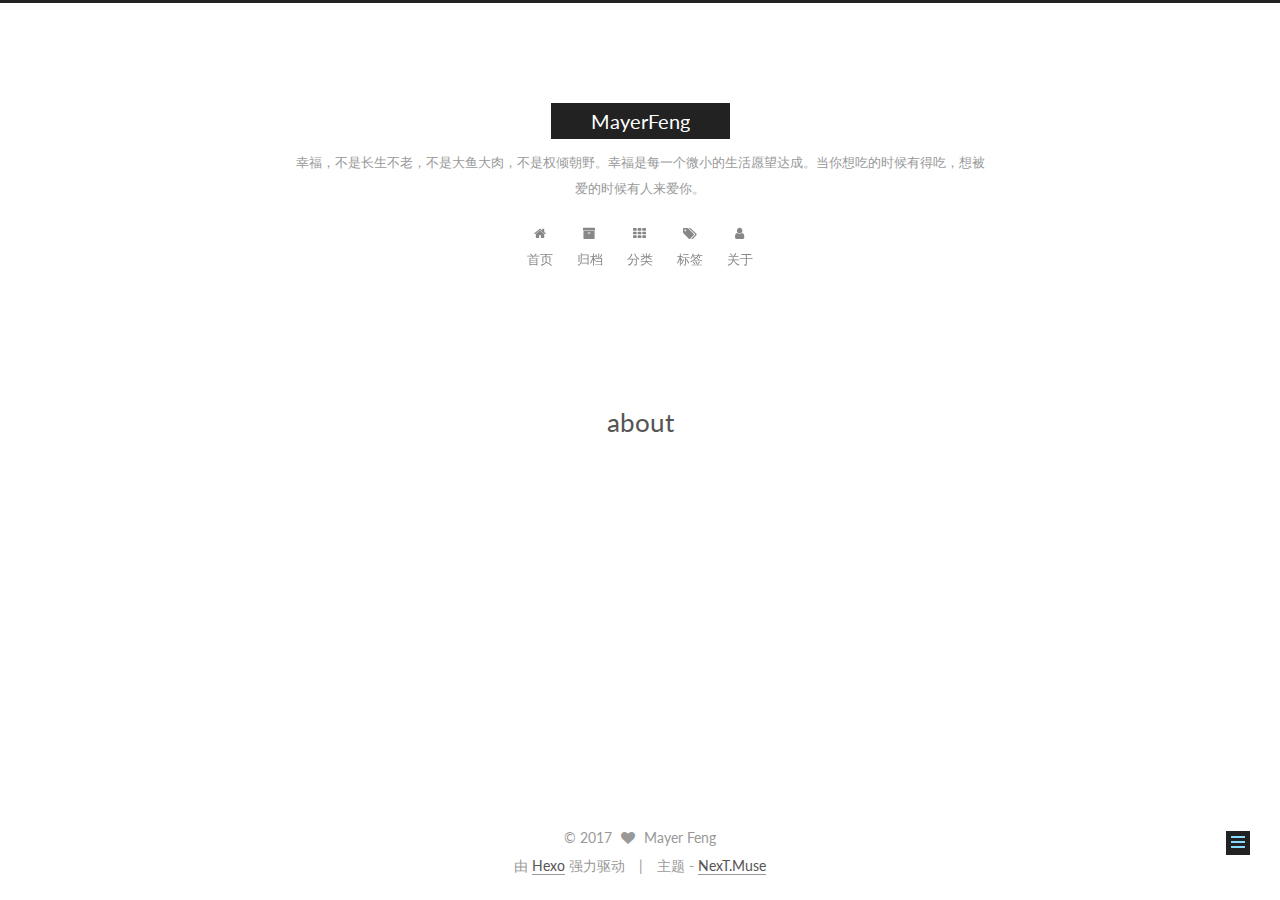
==== commit e1e13c02: "Site updated: 2017-06-21 14:01:59" ====
--- a/about/index.html
+++ b/about/index.html
@@ -322,7 +322,7 @@
           
             <div class="site-state-item site-state-posts">
               <a href="/archives/">
-                <span class="site-state-item-count">2</span>
+                <span class="site-state-item-count">3</span>
                 <span class="site-state-item-name">日志</span>
               </a>
             </div>
--- a/css/main.css
+++ b/css/main.css
@@ -1677,7 +1677,7 @@
   width: 4px;
   height: 4px;
   border-radius: 50%;
-  background: #f7ff6e;
+  background: #bb7ec4;
 }
 .links-of-blogroll {
   font-size: 13px;
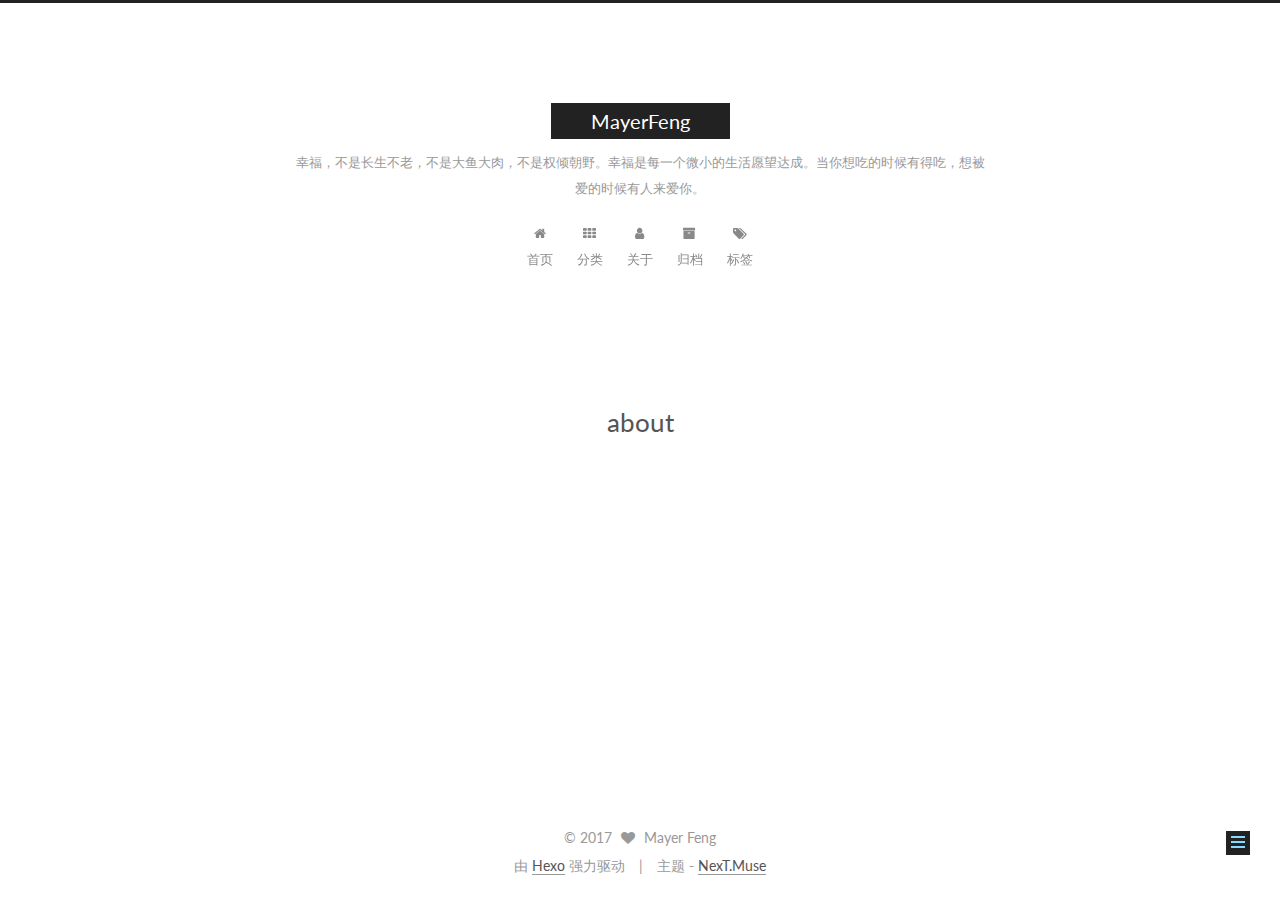
==== commit 28b7a123: "Site updated: 2017-06-21 15:00:54" ====
--- a/about/index.html
+++ b/about/index.html
@@ -204,6 +204,26 @@
         </li>
       
         
+        <li class="menu-item menu-item-categories">
+          <a href="/categories/" rel="section">
+            
+              <i class="menu-item-icon fa fa-fw fa-th"></i> <br />
+            
+            分类
+          </a>
+        </li>
+      
+        
+        <li class="menu-item menu-item-about">
+          <a href="/about/" rel="section">
+            
+              <i class="menu-item-icon fa fa-fw fa-user"></i> <br />
+            
+            关于
+          </a>
+        </li>
+      
+        
         <li class="menu-item menu-item-archives">
           <a href="/archives/" rel="section">
             
@@ -214,32 +234,12 @@
         </li>
       
         
-        <li class="menu-item menu-item-categories">
-          <a href="/categories/" rel="section">
-            
-              <i class="menu-item-icon fa fa-fw fa-th"></i> <br />
-            
-            分类
-          </a>
-        </li>
-      
-        
         <li class="menu-item menu-item-tags">
           <a href="/tags/" rel="section">
             
               <i class="menu-item-icon fa fa-fw fa-tags"></i> <br />
             
             标签
-          </a>
-        </li>
-      
-        
-        <li class="menu-item menu-item-about">
-          <a href="/about/" rel="section">
-            
-              <i class="menu-item-icon fa fa-fw fa-user"></i> <br />
-            
-            关于
           </a>
         </li>
       
@@ -284,6 +284,8 @@
 
           
   <div class="comments" id="comments">
+    
+      <div id="hypercomments_widget"></div>
     
   </div>
 
@@ -486,23 +488,33 @@
 
 	
 
-
-
-
-
-  
-
-
-
-
-
-  
-
-
-
-
-
-  
+		<script type="text/javascript">
+		_hcwp = window._hcwp || [];
+
+		_hcwp.push({widget:"Bloggerstream", widget_id: 92412, selector:".hc-comment-count", label: "{\%COUNT%\}" });
+
+		
+		_hcwp.push({widget:"Stream", widget_id: 92412, xid: "about/index.html"});
+		
+
+		(function() {
+		if("HC_LOAD_INIT" in window)return;
+		HC_LOAD_INIT = true;
+		var lang = (navigator.language || navigator.systemLanguage || navigator.userLanguage || "en").substr(0, 2).toLowerCase();
+		var hcc = document.createElement("script"); hcc.type = "text/javascript"; hcc.async = true;
+		hcc.src = ("https:" == document.location.protocol ? "https" : "http")+"://w.hypercomments.com/widget/hc/92412/"+lang+"/widget.js";
+		var s = document.getElementsByTagName("script")[0];
+		s.parentNode.insertBefore(hcc, s.nextSibling);
+		})();
+		</script>
+
+	
+
+
+
+
+
+
 
 
 
--- a/css/main.css
+++ b/css/main.css
@@ -1677,7 +1677,7 @@
   width: 4px;
   height: 4px;
   border-radius: 50%;
-  background: #bb7ec4;
+  background: #1f749d;
 }
 .links-of-blogroll {
   font-size: 13px;
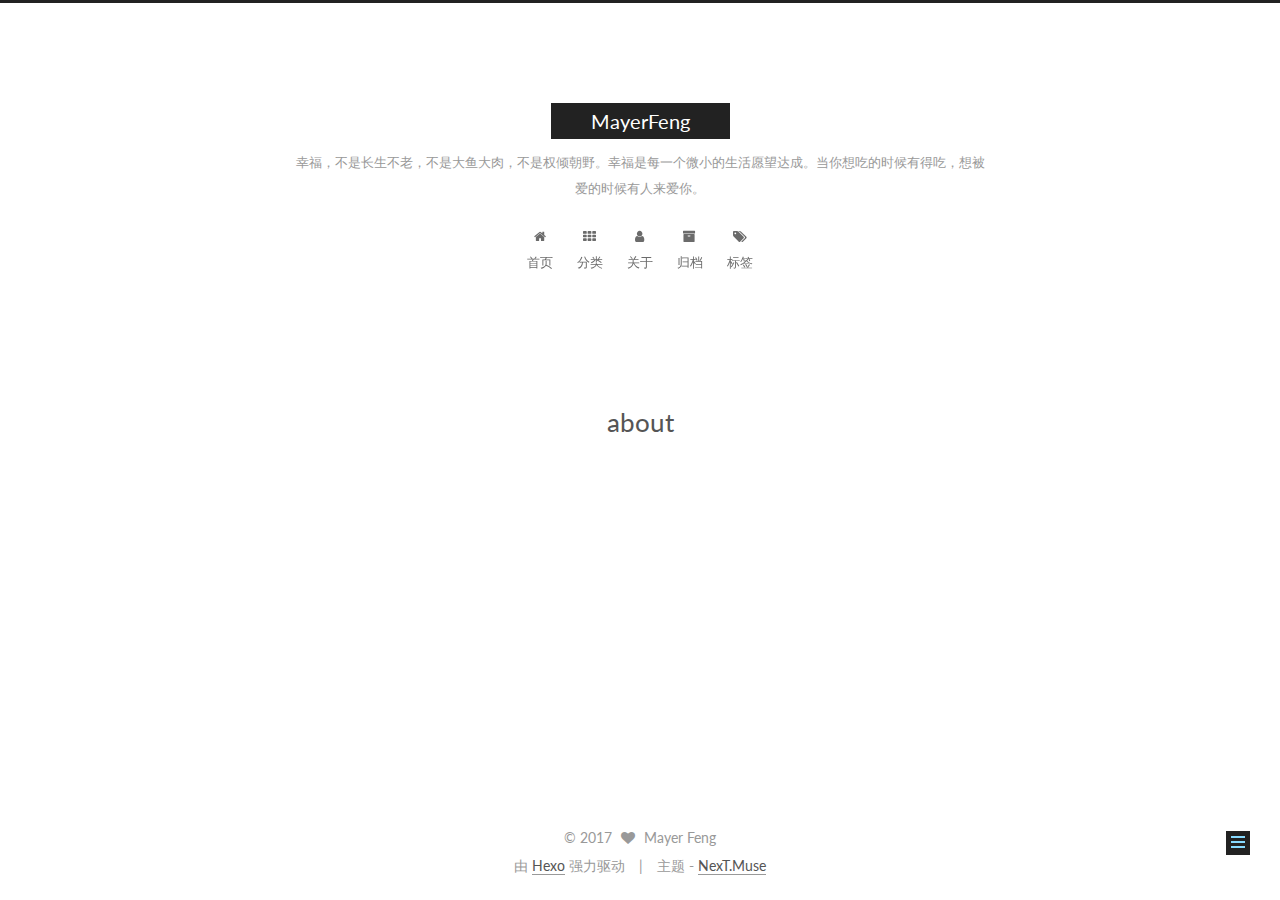
==== commit 6a0dbff7: "Site updated: 2017-06-21 16:06:24" ====
--- a/about/index.html
+++ b/about/index.html
@@ -147,6 +147,12 @@
 
 
 
+  <div style="display: none;">
+    <script src="//s95.cnzz.com/z_stat.php?id=1262400489&web_id=1262400489" language="JavaScript"></script>
+  </div>
+
+
+
 
 
 </head>
--- a/css/main.css
+++ b/css/main.css
@@ -1677,7 +1677,7 @@
   width: 4px;
   height: 4px;
   border-radius: 50%;
-  background: #1f749d;
+  background: #ff4fff;
 }
 .links-of-blogroll {
   font-size: 13px;
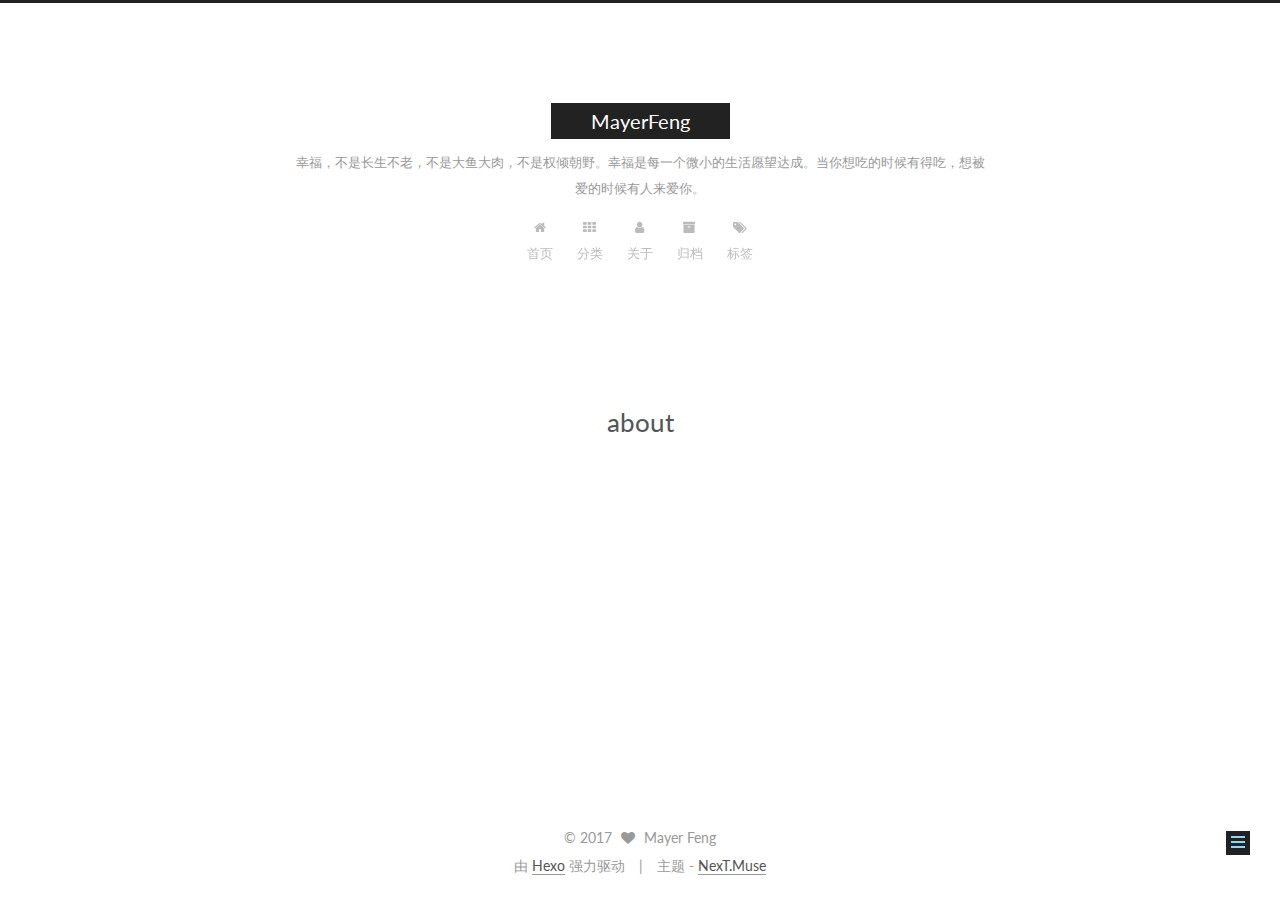
==== commit 29f7f366: "Site updated: 2017-06-21 16:33:21" ====
--- a/about/index.html
+++ b/about/index.html
@@ -545,5 +545,13 @@
 
   
 
+  
+
+  <div style="display: none;">
+    <script src="//s95.cnzz.com/z_stat.php?id=1262400489&web_id=1262400489" language="JavaScript"></script>
+  </div>
+
+
+
 </body>
 </html>
--- a/css/main.css
+++ b/css/main.css
@@ -1677,7 +1677,7 @@
   width: 4px;
   height: 4px;
   border-radius: 50%;
-  background: #ff4fff;
+  background: #ffafc9;
 }
 .links-of-blogroll {
   font-size: 13px;
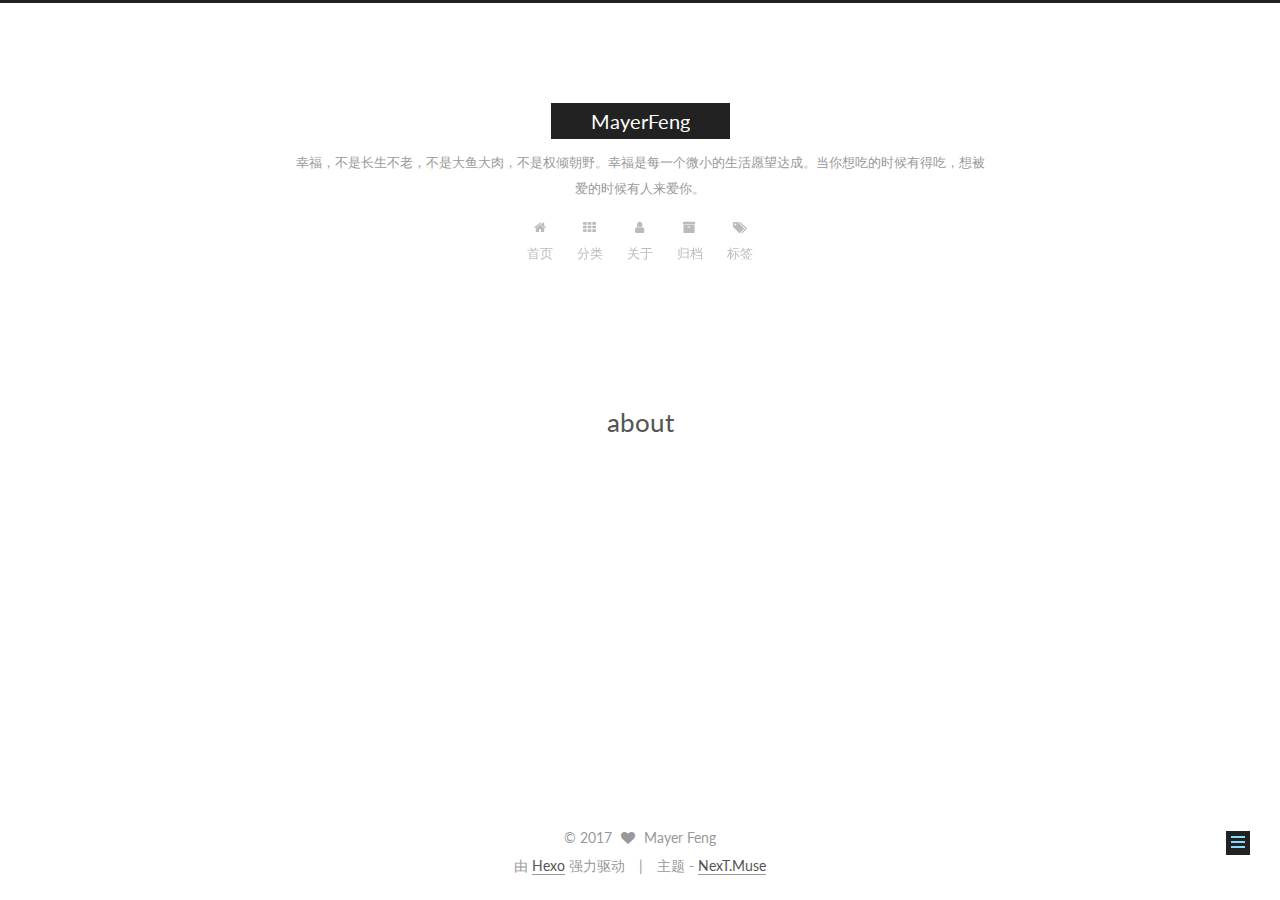
==== commit 2a133c93: "Site updated: 2017-06-21 17:18:43" ====
--- a/about/index.html
+++ b/about/index.html
@@ -536,6 +536,113 @@
   
 
   
+  <script src="https://cdn1.lncld.net/static/js/av-core-mini-0.6.1.js"></script>
+  <script>AV.initialize("tdFpVnHk3HVLLA5QAzgGmJIh-gzGzoHsz", "xd76oXOQ65OCkL6zgQ56uOXR");</script>
+  <script>
+    function showTime(Counter) {
+      var query = new AV.Query(Counter);
+      var entries = [];
+      var $visitors = $(".leancloud_visitors");
+
+      $visitors.each(function () {
+        entries.push( $(this).attr("id").trim() );
+      });
+
+      query.containedIn('url', entries);
+      query.find()
+        .done(function (results) {
+          var COUNT_CONTAINER_REF = '.leancloud-visitors-count';
+
+          if (results.length === 0) {
+            $visitors.find(COUNT_CONTAINER_REF).text(0);
+            return;
+          }
+
+          for (var i = 0; i < results.length; i++) {
+            var item = results[i];
+            var url = item.get('url');
+            var time = item.get('time');
+            var element = document.getElementById(url);
+
+            $(element).find(COUNT_CONTAINER_REF).text(time);
+          }
+          for(var i = 0; i < entries.length; i++) {
+            var url = entries[i];
+            var element = document.getElementById(url);
+            var countSpan = $(element).find(COUNT_CONTAINER_REF);
+            if( countSpan.text() == '') {
+              countSpan.text(0);
+            }
+          }
+        })
+        .fail(function (object, error) {
+          console.log("Error: " + error.code + " " + error.message);
+        });
+    }
+
+    function addCount(Counter) {
+      var $visitors = $(".leancloud_visitors");
+      var url = $visitors.attr('id').trim();
+      var title = $visitors.attr('data-flag-title').trim();
+      var query = new AV.Query(Counter);
+
+      query.equalTo("url", url);
+      query.find({
+        success: function(results) {
+          if (results.length > 0) {
+            var counter = results[0];
+            counter.fetchWhenSave(true);
+            counter.increment("time");
+            counter.save(null, {
+              success: function(counter) {
+                var $element = $(document.getElementById(url));
+                $element.find('.leancloud-visitors-count').text(counter.get('time'));
+              },
+              error: function(counter, error) {
+                console.log('Failed to save Visitor num, with error message: ' + error.message);
+              }
+            });
+          } else {
+            var newcounter = new Counter();
+            /* Set ACL */
+            var acl = new AV.ACL();
+            acl.setPublicReadAccess(true);
+            acl.setPublicWriteAccess(true);
+            newcounter.setACL(acl);
+            /* End Set ACL */
+            newcounter.set("title", title);
+            newcounter.set("url", url);
+            newcounter.set("time", 1);
+            newcounter.save(null, {
+              success: function(newcounter) {
+                var $element = $(document.getElementById(url));
+                $element.find('.leancloud-visitors-count').text(newcounter.get('time'));
+              },
+              error: function(newcounter, error) {
+                console.log('Failed to create');
+              }
+            });
+          }
+        },
+        error: function(error) {
+          console.log('Error:' + error.code + " " + error.message);
+        }
+      });
+    }
+
+    $(function() {
+      var Counter = AV.Object.extend("Counter");
+      if ($('.leancloud_visitors').length == 1) {
+        addCount(Counter);
+      } else if ($('.post-title-link').length > 1) {
+        showTime(Counter);
+      }
+    });
+  </script>
+
+
+
+  
 
   
 
--- a/css/main.css
+++ b/css/main.css
@@ -1677,7 +1677,7 @@
   width: 4px;
   height: 4px;
   border-radius: 50%;
-  background: #ffafc9;
+  background: #533416;
 }
 .links-of-blogroll {
   font-size: 13px;
